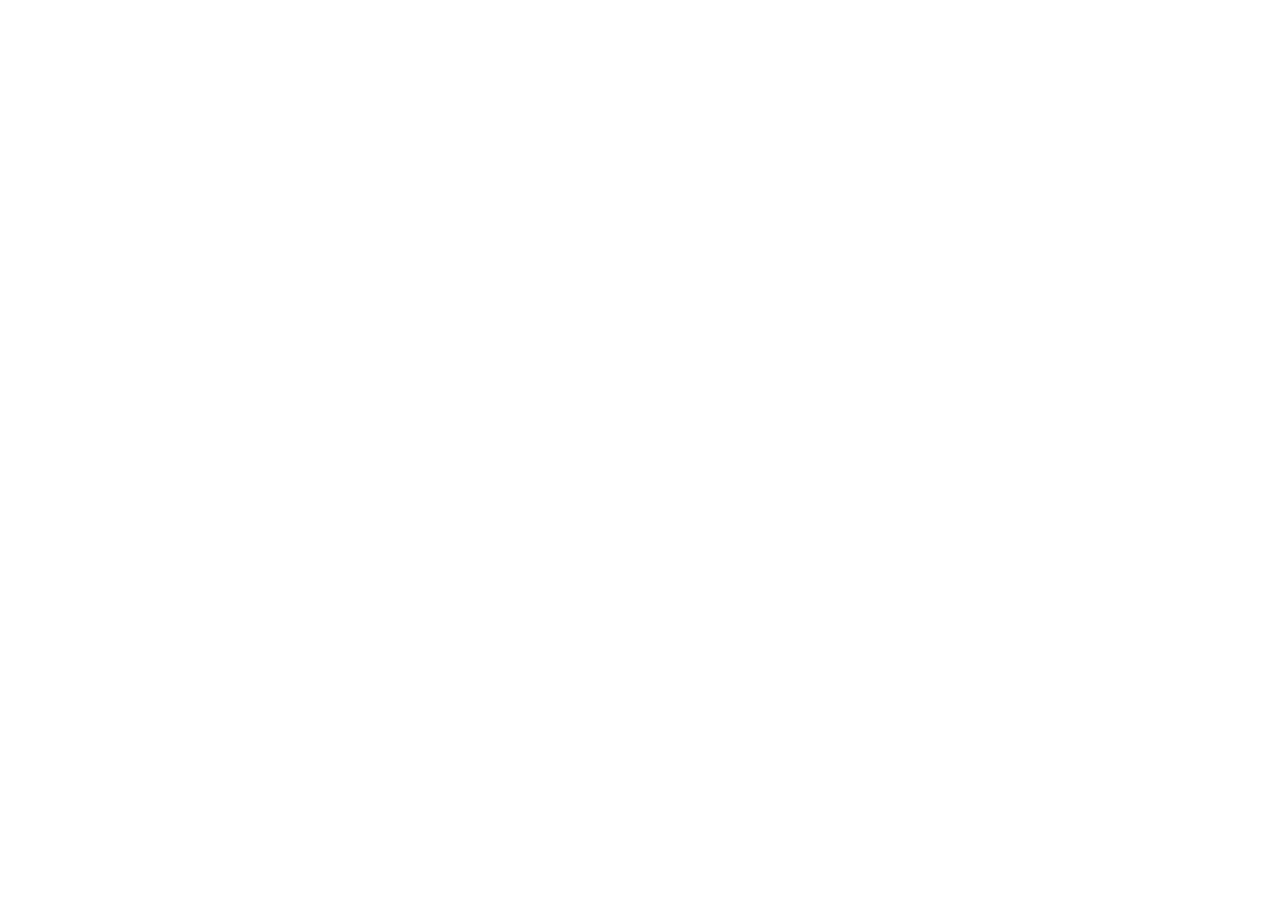
==== index.html @ 62c9131a "Create index.htlm Primer paso para la creacion del sitio" ====
<!DOCTYPE html>
<html lang="es">
<head>
    <meta charset="UTF-8">
    <meta name="viewport" content="width=device-width, initial-scale=1.0">
    <title>El Chalten</title>
</head>
<body>
    
</body>
</html>
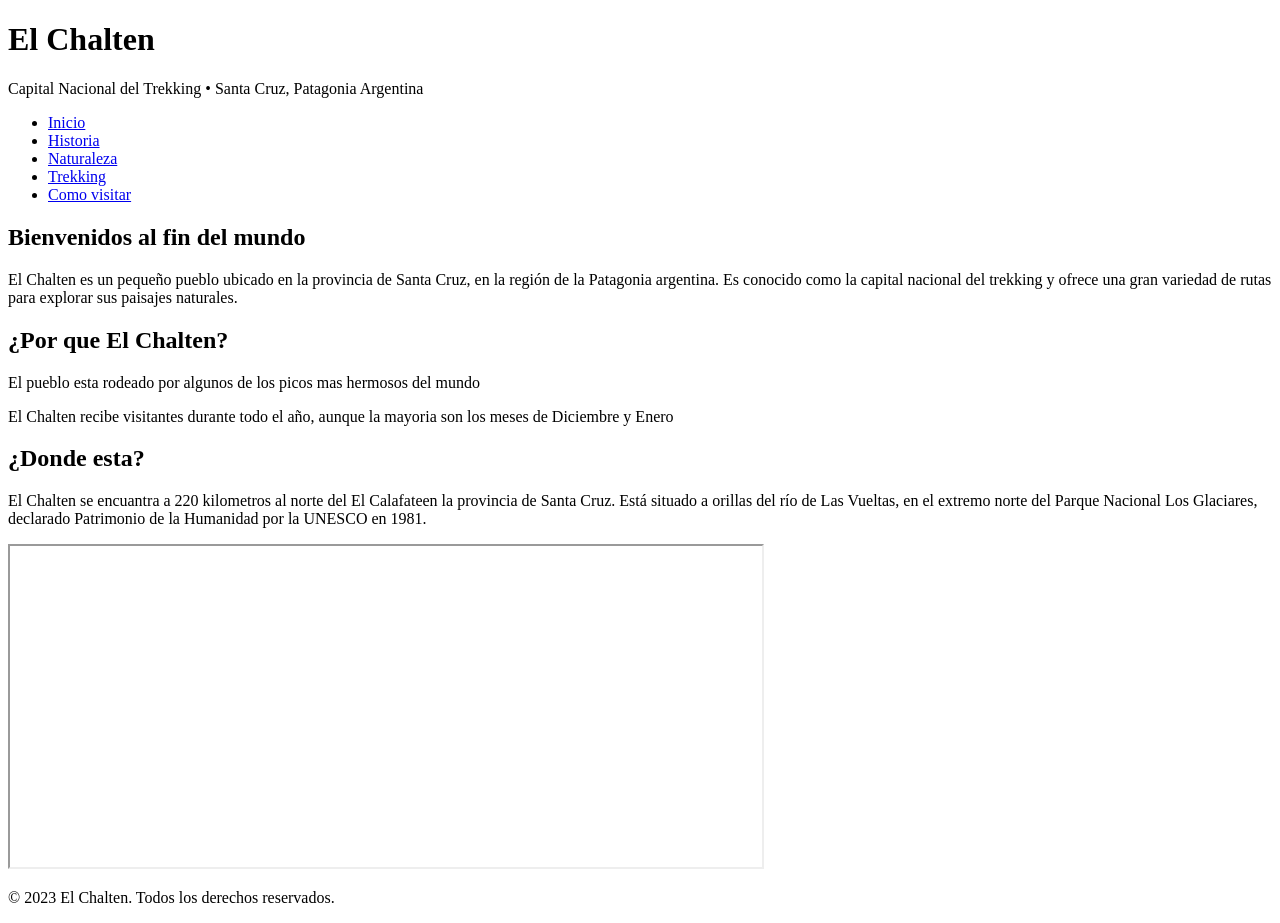
==== commit 8a2d65e4: "Update index.html" ====
--- a/index.html
+++ b/index.html
@@ -3,9 +3,69 @@
 <head>
     <meta charset="UTF-8">
     <meta name="viewport" content="width=device-width, initial-scale=1.0">
-    <title>El Chalten</title>
+    <title>El Chalten - Capital del Trekking</title>
+    <link rel="stylesheet" href="css/estilos.css">
+    <link href="https://fonts.googleapis.com/css2?family=Raleway:wght@400;600;700&family=Lato:wght@300;400;700&display=swap" rel="stylesheet">
 </head>
 <body>
+    <div class="contenedor">
+        
+            <header>
+                <h1>El Chalten</h1>
+                <p class="bajada">Capital Nacional del Trekking &bull; Santa Cruz, Patagonia Argentina</p>
+            </header>
     
+
+                    <nav>
+                        <ul>
+                            <li><a href="index.html" class="activo">Inicio</a></li>
+                            <li><a href="historia.html">Historia</a></li>
+                            <li><a href="naturaleza.html">Naturaleza</a></li>
+                            <li><a href="trekking.html">Trekking</a></li>
+                            <li><a href="visitar.html">Como visitar</a></li>
+                        </ul>
+                    </nav>
+
+
+                <main>
+
+                <section>
+                    <h2>Bienvenidos al fin del mundo</h2>
+                    <p>El Chalten es un pequeño pueblo ubicado en la provincia de Santa Cruz, en la región de la Patagonia argentina. 
+                        Es conocido como la capital nacional del trekking y ofrece una gran variedad de rutas para explorar sus paisajes naturales.
+                    </p>
+                </section>
+
+                <section>
+                    <h2>¿Por que El Chalten?</h2>
+                    <p>El pueblo esta rodeado por algunos de los picos mas hermosos del mundo</p>
+                    <p>El Chalten recibe visitantes durante todo el año, aunque la mayoria son los meses de Diciembre y Enero</p>
+                </section>
+
+                <section>
+                    <h2>¿Donde esta?</h2>
+                    <p>El Chalten se encuantra a 220 kilometros al norte del El Calafateen la provincia de Santa Cruz. 
+                        Está situado a orillas del río de Las Vueltas, en el extremo norte del Parque Nacional Los Glaciares, declarado Patrimonio de la 
+                        Humanidad por la UNESCO en 1981.
+                    </p>
+
+                    <div class="video-wrapper">
+                        <iframe width="752" height="321" src="https://www.youtube.com/embed/yhHh4Fko_SQ" 
+                        title="Argentina | Cinematic Video" 
+                        allow="accelerometer; autoplay; clipboard-write; encrypted-media; gyroscope; picture-in-picture; web-share" 
+                        referrerpolicy="strict-origin-when-cross-origin" 
+                        allowfullscreen>
+                        </iframe>
+                    </div>
+                </section>
+            </main>
+                <footer>
+                    <p>&copy; 2023 El Chalten. Todos los derechos reservados.</p>
+                </footer>
+    
+            </div>
+
+
+
 </body>
 </html>
